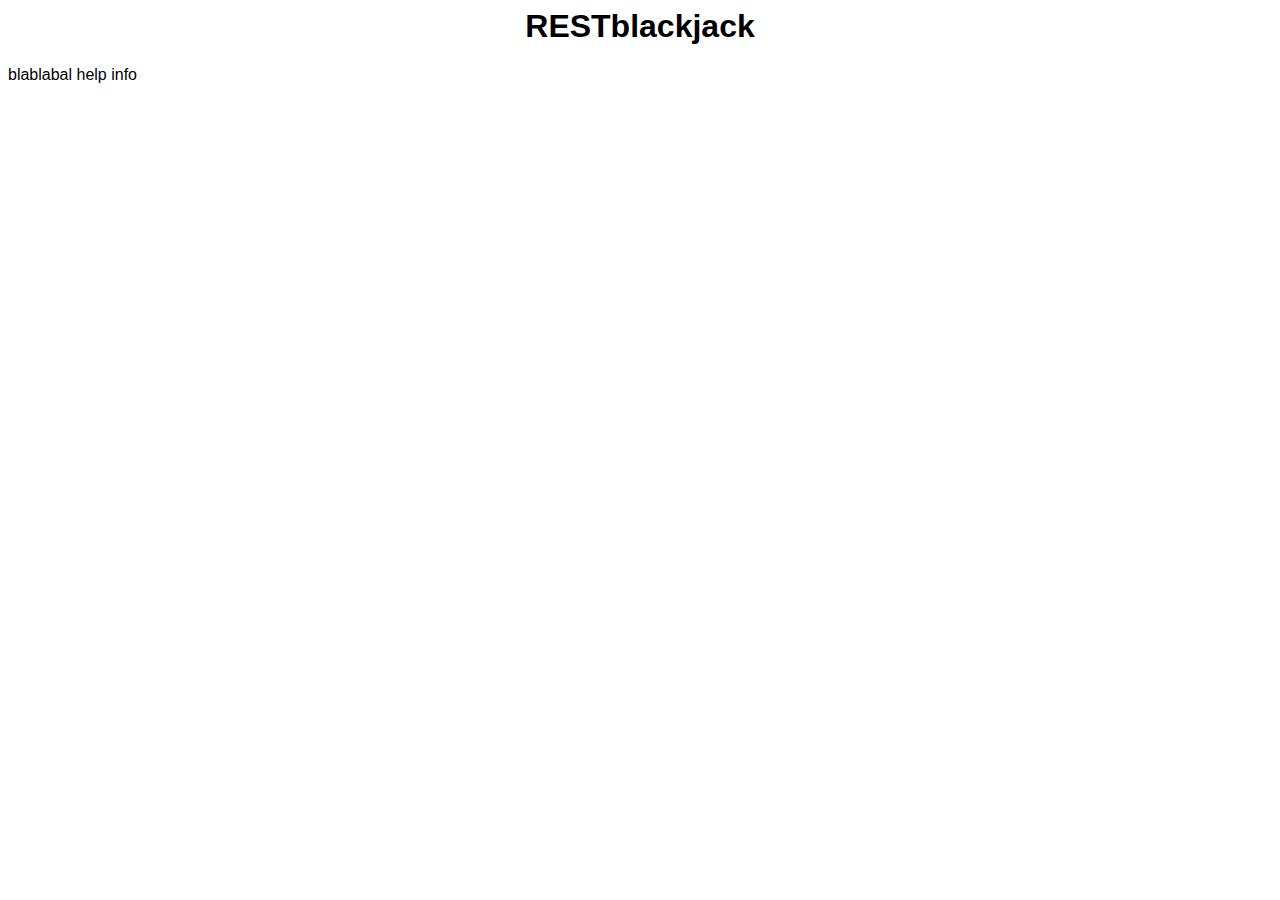
==== WebMorda/war/MySampleApplication.html @ 7e0397c3 "first GWT commit" ====
<html>
<head>

    <title>RESTblackjack</title>

    <link type="text/css" rel="stylesheet" href="MySampleApplication.css">

    <script type="text/javascript" language="javascript"
            src="MySampleApplication/MySampleApplication.nocache.js"></script>
</head>

<body>

    <h1>RESTblackjack</h1>

    <p>
        blablabal
        help info
    </p>

    <table align="center">
        <tr>
            <td id="slot1"></td>
            <td id="slot2"></td>
        </tr>
    </table>

    <div id="main">

    </div>
</body>
</html>
---- WebMorda/war/MySampleApplication.css ----
/** Add css rules here for your application. */

h1 {
    font-size: 2em;
    font-weight: bold;
    text-align: center;
}

body, td, a, div, .p {
    font-family: arial, sans-serif
}

textarea {
    resize: none;
}
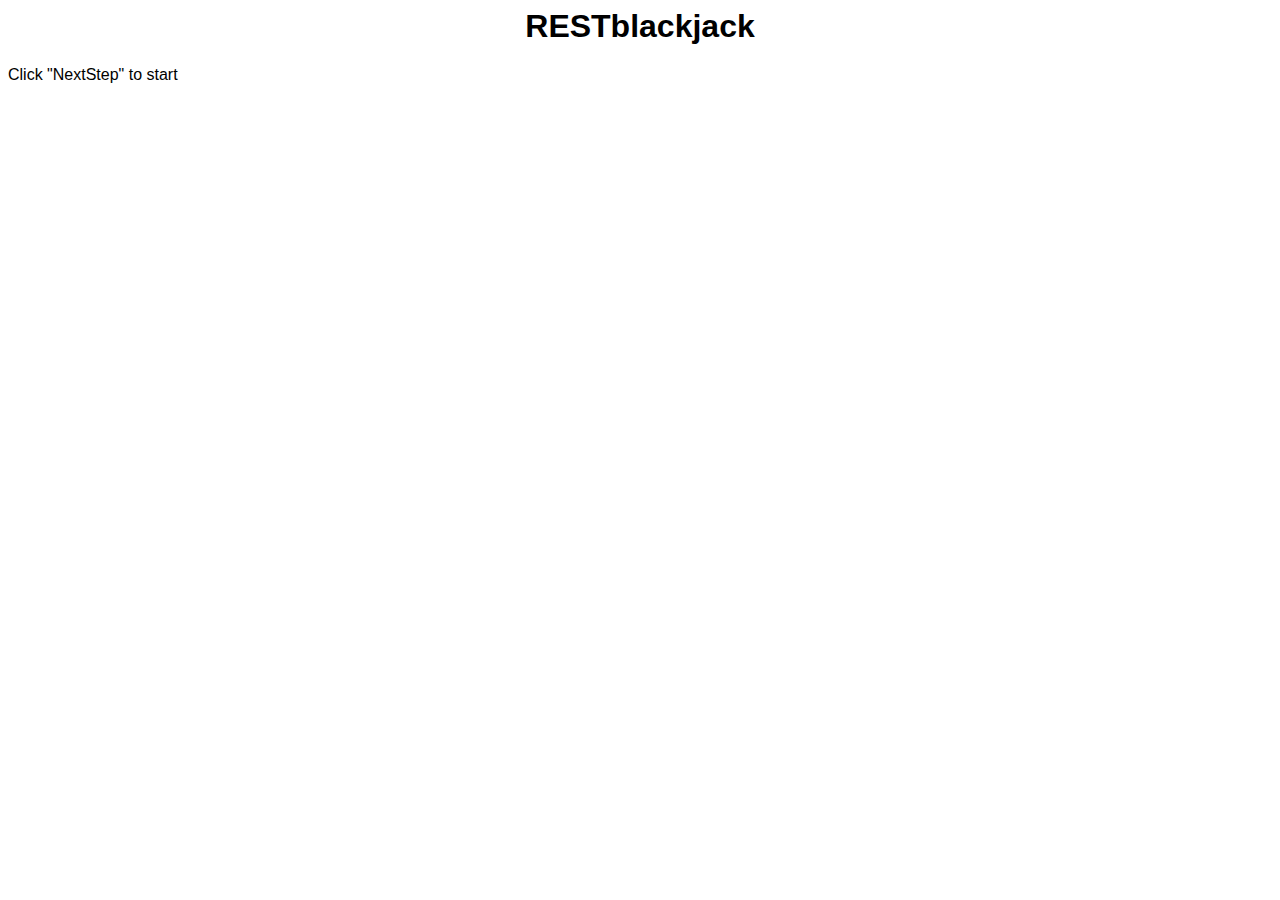
==== commit c7602905: "new html style" ====
--- a/WebMorda/war/MySampleApplication.html
+++ b/WebMorda/war/MySampleApplication.html
@@ -14,19 +14,18 @@
     <h1>RESTblackjack</h1>
 
     <p>
-        blablabal
-        help info
+        Click "NextStep" to start
     </p>
 
-    <table align="center">
-        <tr>
-            <td id="slot1"></td>
-            <td id="slot2"></td>
-        </tr>
-    </table>
-
     <div id="main">
-
+        <div id="buttons">
+        </div>
+        <br>
+        <div id="infolabels">
+        </div>
+        <br>
+        <div id="textareas">
+        </div>
     </div>
 </body>
 </html>
--- a/WebMorda/war/MySampleApplication.css
+++ b/WebMorda/war/MySampleApplication.css
@@ -12,4 +12,5 @@
 
 textarea {
     resize: none;
+    margin: 5px;
 }
